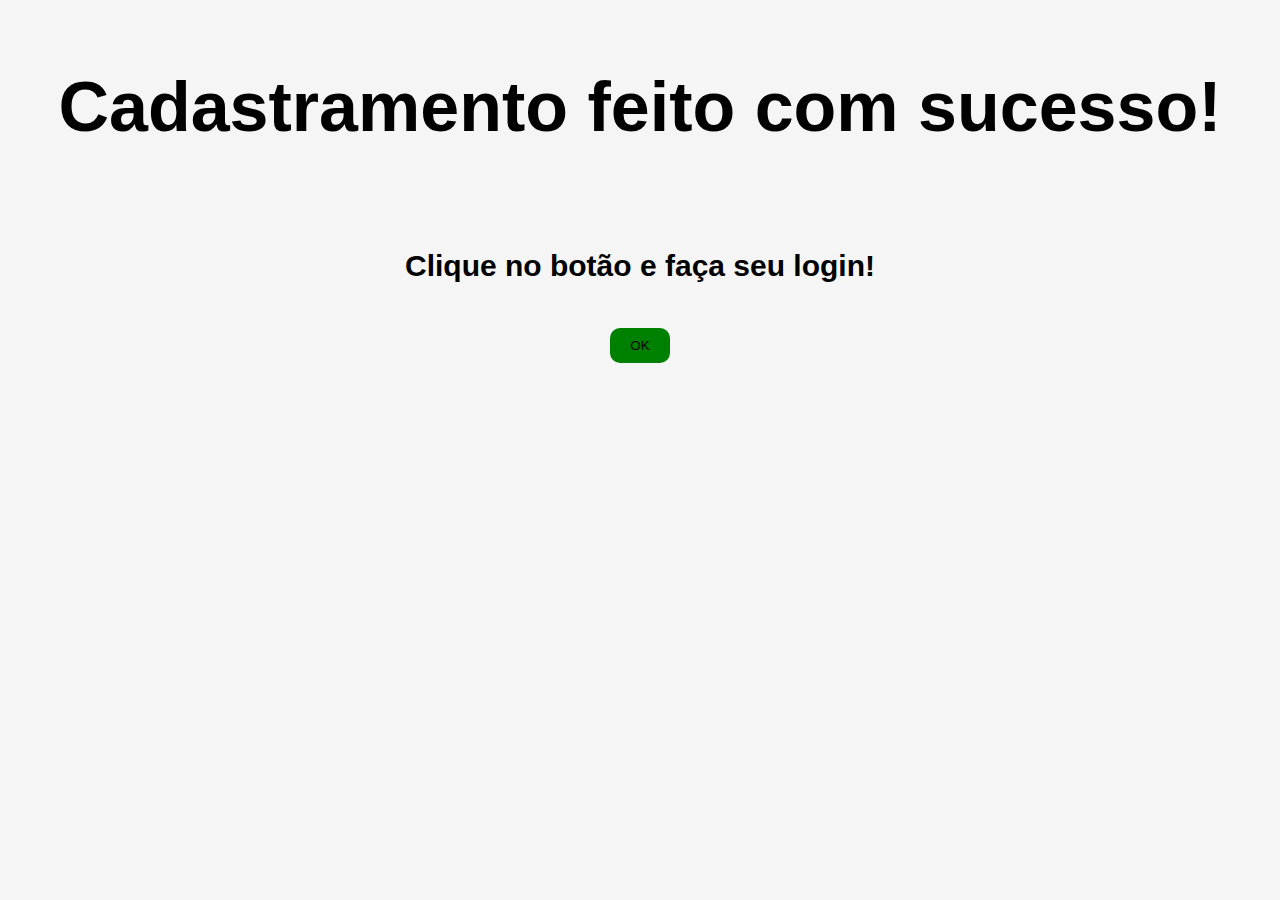
==== cadastramento.html @ c311497e "Alteração no type do botão" ====
<!DOCTYPE html>
<html lang="pt-br">
<head>
    <meta charset="UTF-8">
    <meta name="viewport" content="width=device-width, initial-scale=1.0">
    <title>Cadastro feito com sucesso</title>
    <link rel="stylesheet" href="./css/global.css">
</head>
<body>
    <p><h1>Cadastramento feito com sucesso!</h1></p>
    <p><h2>Clique no botão e faça seu login!</h2></p>
    <p>
        <button type="submit">OK
            <a href="./index.html"></a>
        </button>
    </p>
</body>
</html>
---- css/global.css ----
*{
    text-align: center;
    }
p{
    margin: 10px 0;
    padding-bottom: 10px;
    }
body{
      background-color: whitesmoke;
      font-family:'Gill Sans', 'Gill Sans MT', Calibri,'Trebuchet MS', sans-serif;
      font-size: 20px;
    }
h1{
    color: black;
    font-size: 70px;
    }
button{
        background-color: green;
        color: black;
        padding: 10px 20px;
        border: none;
        border-radius: 10px;
        cursor: pointer;
    }
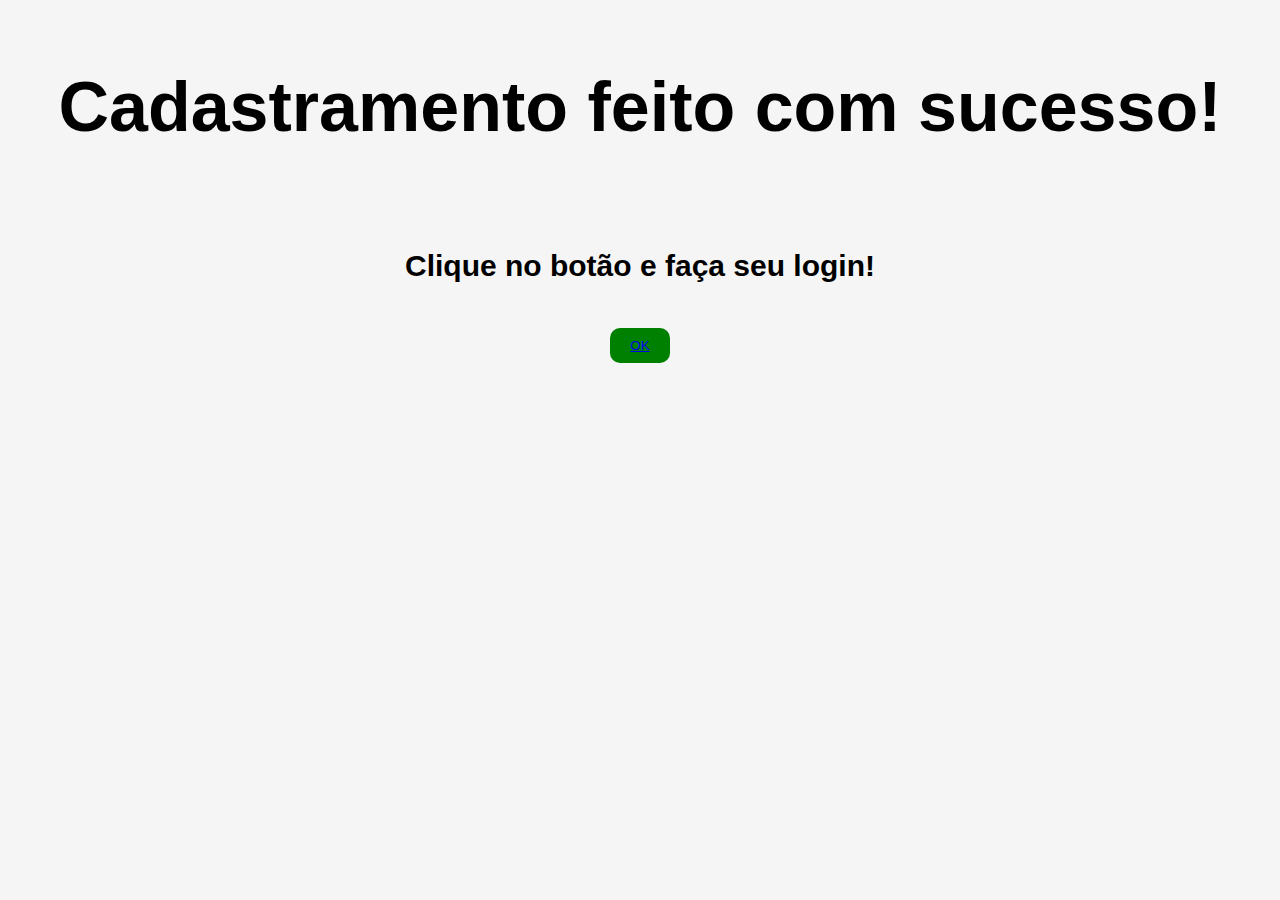
==== commit fa2d9b21: "Atualização dos botões" ====
--- a/cadastramento.html
+++ b/cadastramento.html
@@ -7,12 +7,14 @@
     <link rel="stylesheet" href="./css/global.css">
 </head>
 <body>
-    <p><h1>Cadastramento feito com sucesso!</h1></p>
-    <p><h2>Clique no botão e faça seu login!</h2></p>
-    <p>
-        <button type="submit">OK
-            <a href="./index.html"></a>
-        </button>
-    </p>
+    <form action="index.html" method="post">
+        <p><h1>Cadastramento feito com sucesso!</h1></p>
+        <p><h2>Clique no botão e faça seu login!</h2></p>
+        <p>
+            <button type="submit" onclick="location.href='index.html'">
+            <a href="./index.html">OK</a>
+            </button>
+        </p>
+        </form>
 </body>
 </html>
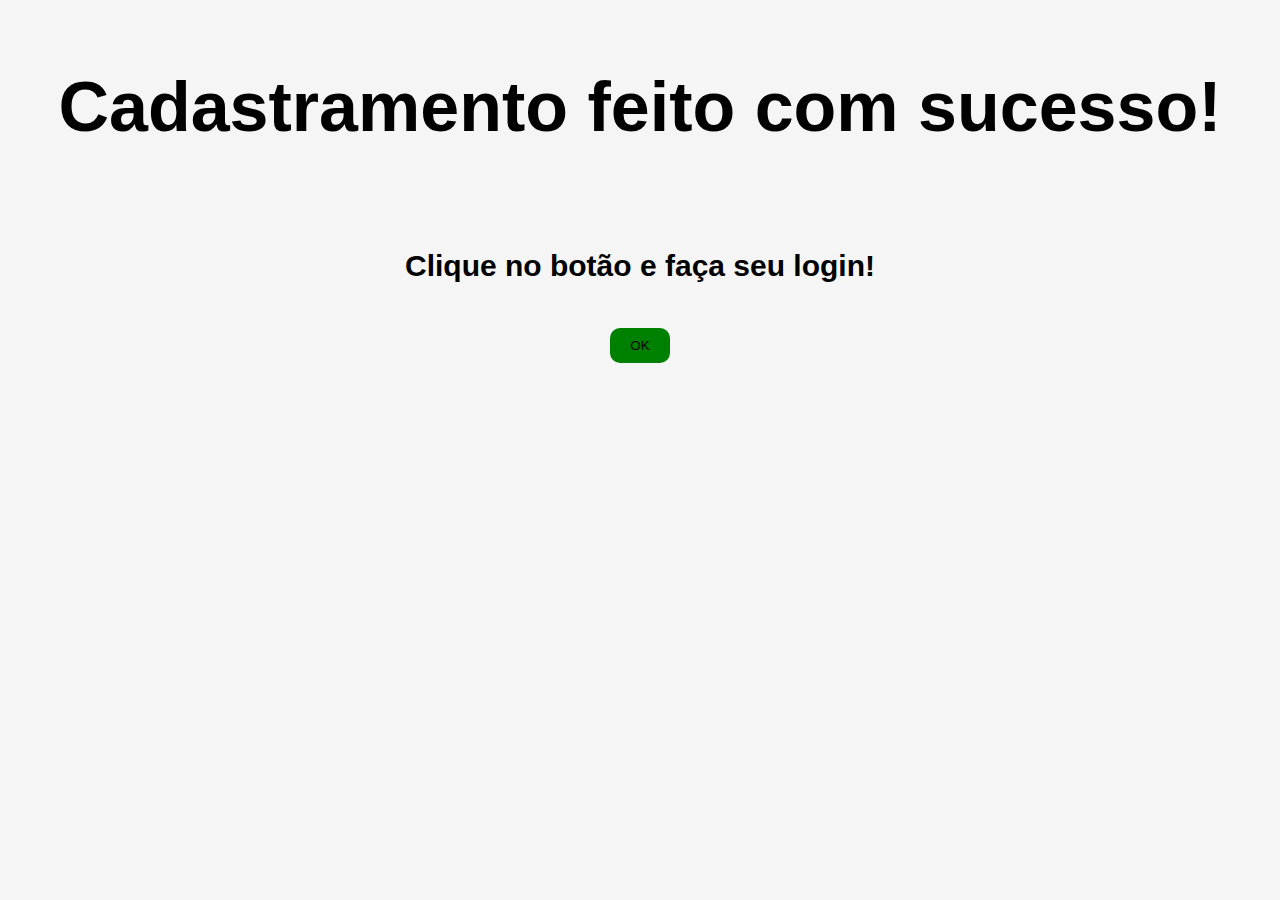
==== commit d6451806: "Melhorando o código" ====
--- a/cadastramento.html
+++ b/cadastramento.html
@@ -11,10 +11,8 @@
         <p><h1>Cadastramento feito com sucesso!</h1></p>
         <p><h2>Clique no botão e faça seu login!</h2></p>
         <p>
-            <button type="submit" onclick="location.href='index.html'">
-            <a href="./index.html">OK</a>
-            </button>
+            <button type="submit" onclick="location.href='index.html'">OK</button>
         </p>
-        </form>
+    </form>
 </body>
 </html>
